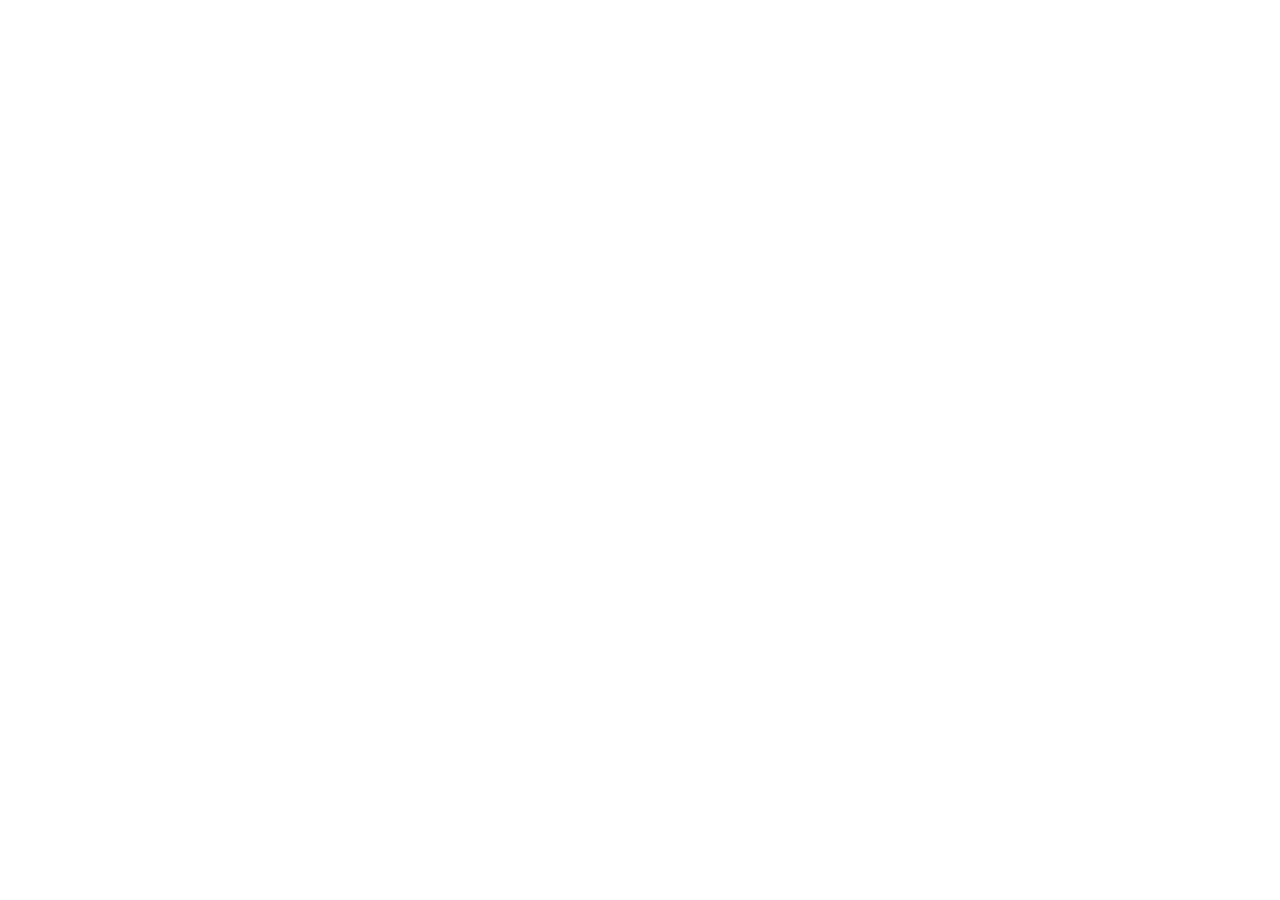
==== index.html @ 3966a6f7 "npm Angular Messages Library Install" ====
<html lang="en" >
<head>
  <!-- Angular Material style sheet -->
  <link rel="stylesheet" href="js/angular/angular-material/angular-material.min.css">
      <!-- Require Angular.js Libraries -->
  <script src="js/angular/angular/angular.min.js"></script>
  <script src="js/angular/angular-animate/angular-animate.min.js"></script>
  <script src="js/angular/angular-aria/angular-aria.min.js"></script>
  <script src="js/angular/angular-messages/angular-messages.min.js"></script>
  <script src="js/angular/angular-route/angular-route.min.js"></script>
  <!-- Angular Material Library -->
  <script src="js/angular/angular-material/angular-material.min.js"></script>
  <!-- Controllers -->
  <script src="js/app.js"></script>
  <script src="js/controller/registration.js"</script>
  <script src="js/controller/blog.js"</script>
  <script src="js/controller/portfolio.js"</script>
  <script src="js/controller/resume.js"</script>
  <script src="js/controller/events.js"</script>
</head>
<body ng-app="blogPortfolio" ng-cloak>


    
   <!-- Paage Content -->  
    <div class="page">
        <div class="ng-view"> Index Page</div>
    </div>
</body>
</html>

<!--
Copyright 2016 Google Inc. All Rights Reserved. 
Use of this source code is governed by an MIT-style license that can be in foundin the LICENSE file at http://material.angularjs.org/license.
-->
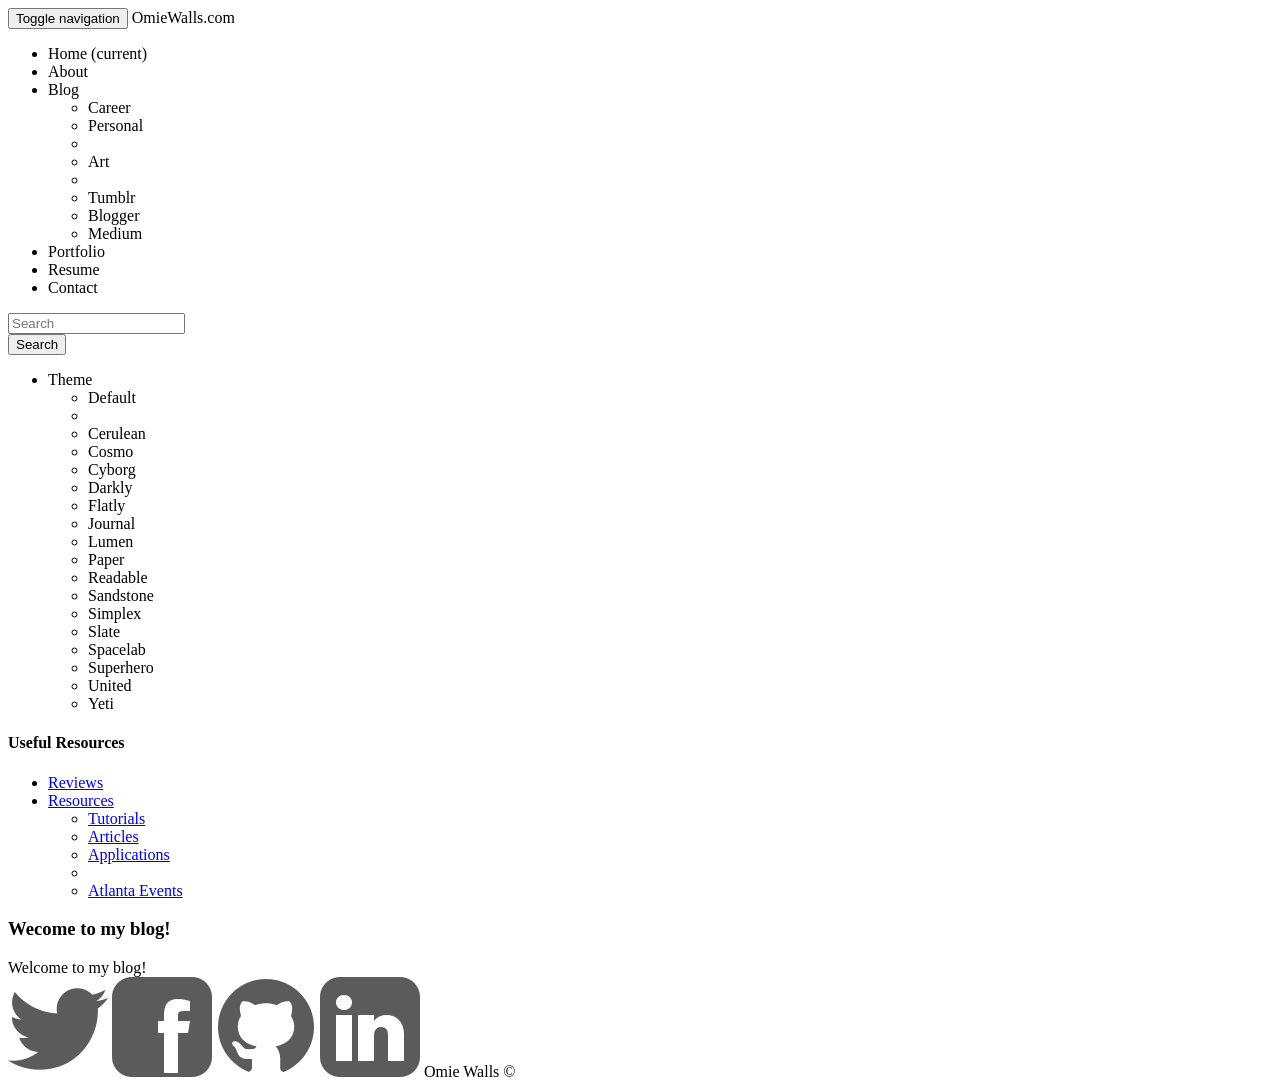
==== commit 08a19d68: "Finished index.html" ====
--- a/index.html
+++ b/index.html
@@ -1,35 +1,139 @@
-<html lang="en" >
+<!doctype html>
+<html lang="en">
+
 <head>
-  <!-- Angular Material style sheet -->
-  <link rel="stylesheet" href="js/angular/angular-material/angular-material.min.css">
-      <!-- Require Angular.js Libraries -->
-  <script src="js/angular/angular/angular.min.js"></script>
-  <script src="js/angular/angular-animate/angular-animate.min.js"></script>
-  <script src="js/angular/angular-aria/angular-aria.min.js"></script>
-  <script src="js/angular/angular-messages/angular-messages.min.js"></script>
-  <script src="js/angular/angular-route/angular-route.min.js"></script>
-  <!-- Angular Material Library -->
-  <script src="js/angular/angular-material/angular-material.min.js"></script>
-  <!-- Controllers -->
-  <script src="js/app.js"></script>
-  <script src="js/controller/registration.js"</script>
-  <script src="js/controller/blog.js"</script>
-  <script src="js/controller/portfolio.js"</script>
-  <script src="js/controller/resume.js"</script>
-  <script src="js/controller/events.js"</script>
+
+    <!-- Require Angular.js Libraries -->
+    <script src="js/jquery-2.2.0.min.js"></script>
+    <script src="js/angular/angular/angular.min.js"></script>
+    <script src="js/angular/angular-animate/angular-animate.min.js"></script>
+    <script src="js/angular/angular-aria/angular-aria.min.js"></script>
+    <script src="js/angular/angular-messages/angular-messages.min.js"></script>
+    <script src="js/angular/angular-route/angular-route.js"></script>
+    <script src="https://maxcdn.bootstrapcdn.com/bootstrap/3.3.6/js/bootstrap.min.js"></script>
+
+    <!-- Controllers -->
+    <script src="js/app.js"></script>
+    <script src="js/controller/controller.js"></script>
+
 </head>
-<body ng-app="blogPortfolio" ng-cloak>
+
+<body ng-app="blogPortfolio">
+
+    <heder>
+        <!-- TODO: Navigation Bar -->
+        <nav class="navbar navbar-default">
+            <div class="container-fluid">
+                <div class="navbar-header">
+                    <!-- TODO: Mobile Toggle Menu -->
+                    <button type="button" class="navbar-toggle" data-toggle="collapse" data-target="#bs-example-navbar-collapse-1" aria-expanded="true">
+                        <span class="sr-only">Toggle navigation</span>
+                        <span class="icon-bar"></span>
+                        <span class="icon-bar"></span>
+                        <span class="icon-bar"></span>
+                    </button>
+                    <!-- Brand -->
+                    <a class="navbar-brand" ng-href="#/home">OmieWalls.com</a>
+                </div>
+                <!-- Navigation Links -->
+                <div class="navbar-collapse collapse in" id="bs-example-navbar-collapse-1" aria-expanded="true">
+                    <ul class="nav navbar-nav">
+                        <li><a ng-href="#/home">Home <span class="sr-only">(current)</span></a></li>
+                        <li><a ng-href="#/about">About</a></li>
+                        <li class="dropdown">
+                            <a ng-href="#/blog" class="dropdown-toggle" data-toggle="dropdown" role="button" aria-expanded="false">Blog<span class="caret"></span></a>
+                            <ul class="dropdown-menu" role="menu">
+                                <li><a class="blog-types" ng-href="#/blog/:career">Career</a></li>
+                                <li><a class="blog-types" ng-href="#/blog/:personal">Personal</a></li>
+                                <li class="divider"></li>
+                                <li><a class="blog-types" ng-href="#/blog/:art">Art</a></li>
+                                <li class="divider"></li>
+                                <li><a class="blog-types" ng-href="#/blog/:tumblr">Tumblr</a></li>
+                                <li><a class="blog-types" ng-href="#/blog/:blogger">Blogger</a></li>
+                                <li><a class="blog-types" ng-href="#/blog/:medium">Medium</a></li>
+                            </ul>
+                        </li>
+                        <li><a ng-href="#/portfolio">Portfolio</a></li>
+                        <li><a ng-href="#/resume">Resume</a></li>
+                        <li><a ng-href="#/contact">Contact</a></li>
+                    </ul>
+                    <form class="navbar-form navbar-right" role="search">
+                        <div class="form-group">
+                            <input type="text" class="form-control" placeholder="Search">
+                        </div>
+                        <button type="submit" class="btn btn-default">Search</button>
+                    </form>
+                    <ul class="nav navbar-nav navbar-right">
+                        <!-- Theme Selection -->
+                        <li class="dropdown">
+                            <a ng-href="##" class="dropdown-toggle" data-toggle="dropdown" role="button" aria-expanded="false">Theme<span class="caret"></span></a>
+                            <ul class="dropdown-menu" role="menu" id="bootstrapcdn-themes">
+                                <li><a class="theme-links" ng-href="##">Default</a></li>
+                                <li class="divider"></li>
+                                <li><a class="theme-links" ng-href="##">Cerulean</a></li>
+                                <li><a class="theme-links" ng-href="##">Cosmo</a></li>
+                                <li><a class="theme-links" ng-href="##">Cyborg</a></li>
+                                <li><a class="theme-links" ng-href="##">Darkly</a></li>
+                                <li><a class="theme-links" ng-href="##">Flatly</a></li>
+                                <li><a class="theme-links" ng-href="##">Journal</a></li>
+                                <li><a class="theme-links" ng-href="##">Lumen</a></li>
+                                <li><a class="theme-links" ng-href="##">Paper</a></li>
+                                <li><a class="theme-links" ng-href="##">Readable</a></li>
+                                <li><a class="theme-links" ng-href="##">Sandstone</a></li>
+                                <li><a class="theme-links" ng-href="##">Simplex</a></li>
+                                <li><a class="theme-links" ng-href="##">Slate</a></li>
+                                <li><a class="theme-links" ng-href="##">Spacelab</a></li>
+                                <li><a class="theme-links" ng-href="##">Superhero</a></li>
+                                <li><a class="theme-links" ng-href="##">United</a></li>
+                                <li><a class="theme-links" ng-href="##">Yeti</a></li>
+                            </ul>
+                    </ul>
+                </div>
+            </div>
+        </nav>
+        <!-- TODO: Side Bar -->
+        <div class="well well-sm" id="sidebar">
+            <h4>Useful Resources</h4>
+            <ul class="nav nav-pills nav-stacked">
+                <li><a href="#">Reviews</a></li>
+                <li><a href="#">Resources</a></li>
+                <ul id="inner-sidebar" class="nav nav-pills nav-stacked">
+                    <li><a class="text-info" href="#">Tutorials</a></li>
+                    <li><a class="text-info" href="#">Articles</a></li>
+                    <li><a class="text-info" href="#">Applications</a></li>
+                    <li class="divider"></li>
+                    <li><a class="text-info" href="#">Atlanta Events</a></li>
+                </ul>
+                </li>
+            </ul>
+        </div>
+
+    </heder>
+
+    <!-- Paage Content -->
+    <main class="page ">
+        <div class="panel panel-primary">
+            <div class="panel-heading">
+                <h3 class="panel-title">Wecome to my blog!</h3>
+            </div>
+            <div class="panel-body ng-view">
+                Welcome to my blog!
+            </div>
+        </div>
 
 
-    
-   <!-- Paage Content -->  
-    <div class="page">
-        <div class="ng-view"> Index Page</div>
-    </div>
+    </main>
+
+    <footer class="panel-footer">
+        <a href="http://someting.com/something"><img class="icon-handles" src="img/icons/twitter_filled.png" /></a>
+        <a href="http://someting.com/something"><img class="icon-handles" src="img/icons/facebook_filled.png" /></a>
+        <a href="http://someting.com/something"><img class="icon-handles" src="img/icons/github_filled.png" /></a>
+        <a href="http://someting.com/something"><img class="icon-handles" src="img/icons/linkedin_filled.png" /></a>
+        <span class="right">Omie Walls &copy;</span>
+    </footer>
+    <!-- BootstrapCDN Framework (Flatly Theme) -->
+    <link id="bootstrapcdn-link" href="http://bootswatch.com/flatly/bootstrap.min.css" rel="stylesheet">
+    <link href="styles/css/style.css" rel="stylesheet">
 </body>
+
 </html>
-
-<!--
-Copyright 2016 Google Inc. All Rights Reserved. 
-Use of this source code is governed by an MIT-style license that can be in foundin the LICENSE file at http://material.angularjs.org/license.
--->
